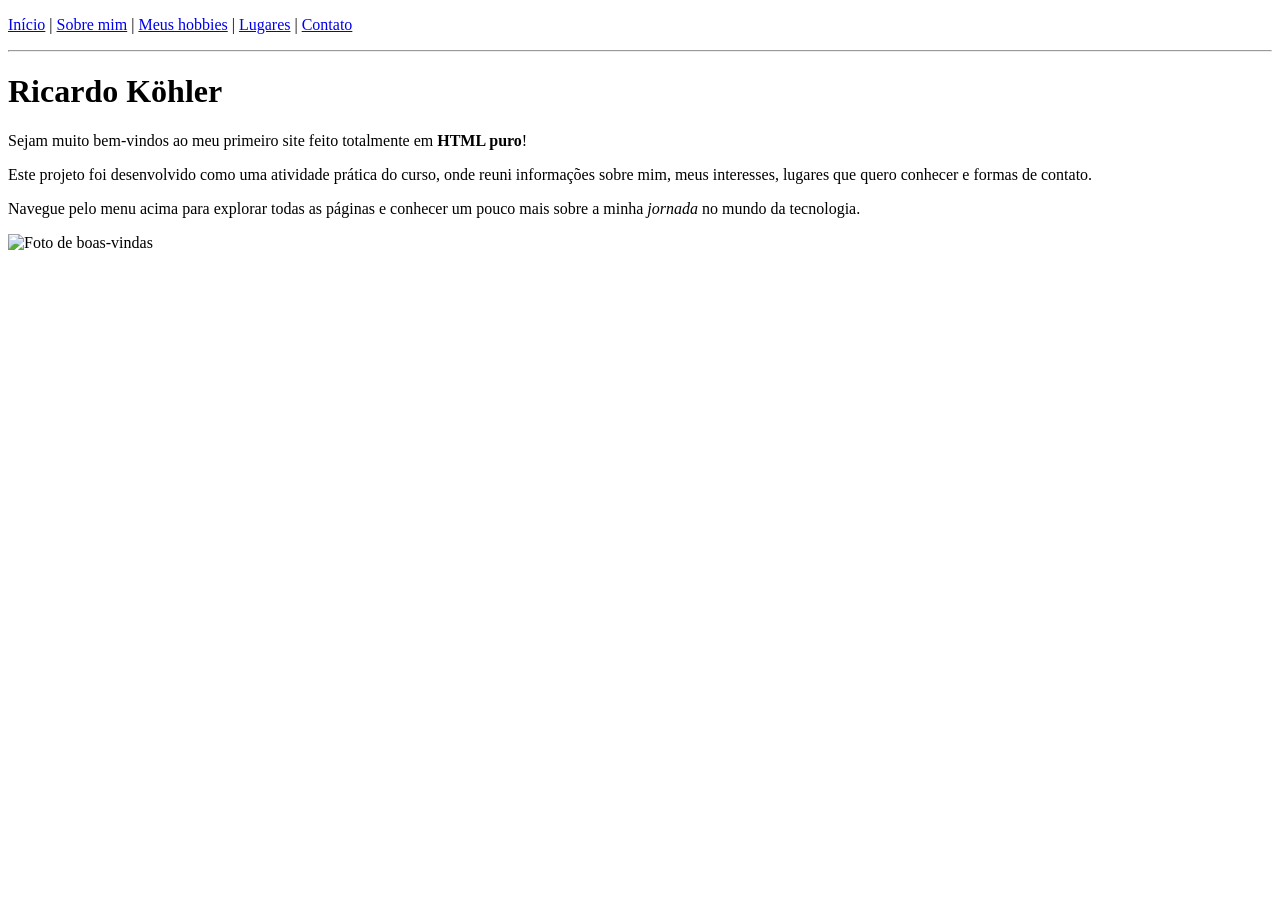
==== exemplo/index.html @ 3f54cad5 "Site de exemplo para css." ====
<!DOCTYPE html>
<html>
<head>
    
    <title>Início - Meu Primeiro Site</title>
</head>
<body>
    <p>
        <a href="index.html">Início</a> | 
        <a href="sobre.html">Sobre mim</a> | 
        <a href="hobbies.html">Meus hobbies</a> | 
        <a href="lugares.html">Lugares</a> | 
        <a href="contato.html">Contato</a>
    </p>

    <hr>

    <h1>Ricardo Köhler</h1>

    <p>Sejam muito bem-vindos ao meu primeiro site feito totalmente em <strong>HTML puro</strong>!</p>
    
    <p>Este projeto foi desenvolvido como uma atividade prática do curso, onde reuni informações sobre mim, meus interesses, lugares que quero conhecer e formas de contato.</p>
    
    <p>Navegue pelo menu acima para explorar todas as páginas e conhecer um pouco mais sobre a minha <i>jornada</i> no mundo da tecnologia.</p>

    <img src="imagens/foto1.jpg" alt="Foto de boas-vindas">
</body>
</html>
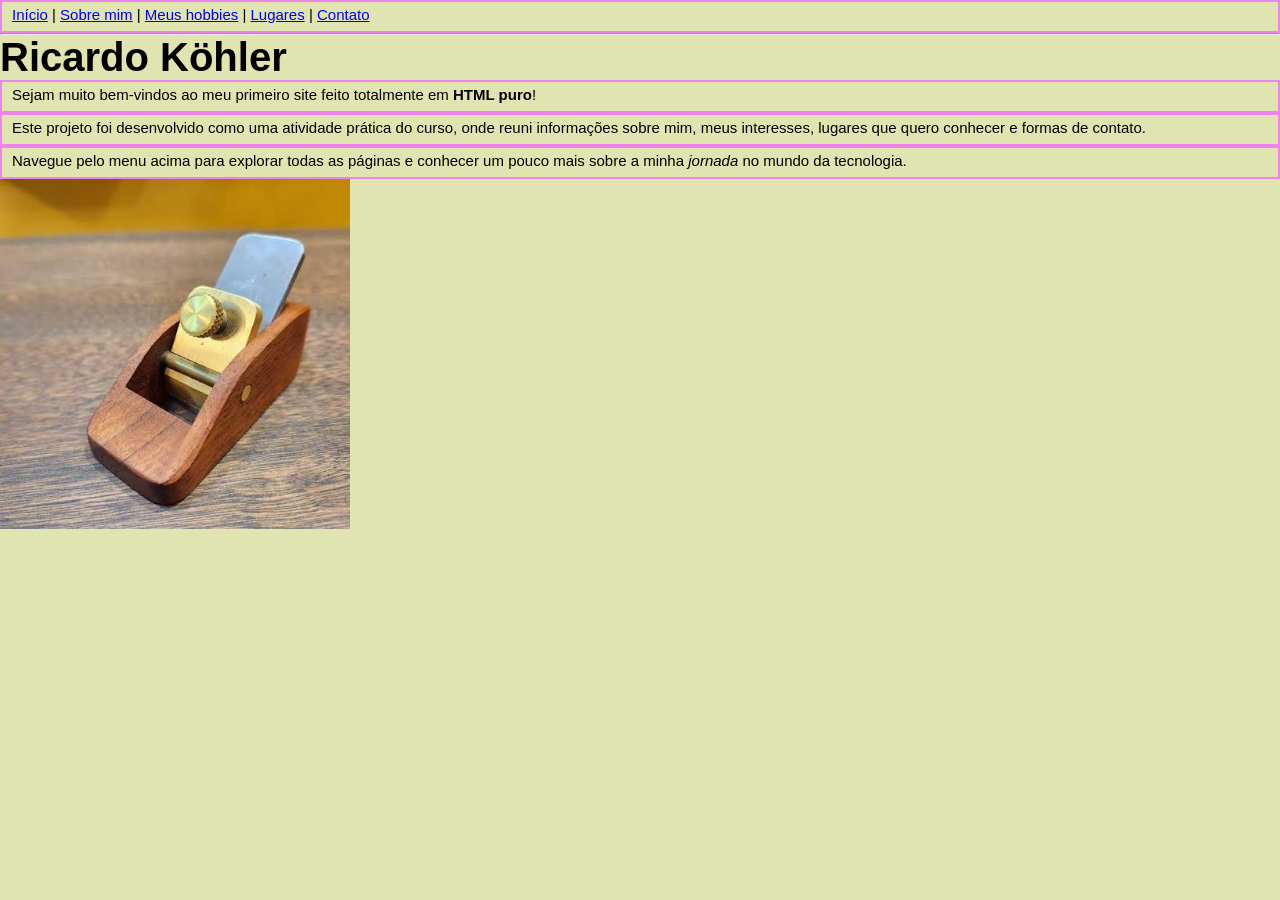
==== commit 17d9bd11: "Atualizado Readme, iniciado estilização" ====
--- a/exemplo/index.html
+++ b/exemplo/index.html
@@ -1,8 +1,10 @@
 <!DOCTYPE html>
 <html>
-<head>
-    
+<head>    
     <title>Início - Meu Primeiro Site</title>
+    <link rel="stylesheet" href="assets/css/style.css">
+    <meta name="viewport" content="width=device-width,initial-scale=1.0">
+    <meta charset="utf-8">
 </head>
 <body>
     <p>
@@ -23,6 +25,6 @@
     
     <p>Navegue pelo menu acima para explorar todas as páginas e conhecer um pouco mais sobre a minha <i>jornada</i> no mundo da tecnologia.</p>
 
-    <img src="imagens/foto1.jpg" alt="Foto de boas-vindas">
+    <img src="assets/images/images.jpg" alt="Foto de boas-vindas">
 </body>
 </html>
--- a/exemplo/assets/css/style.css
+++ b/exemplo/assets/css/style.css
@@ -0,0 +1,32 @@
+*{
+    margin: 0;
+    padding: 0;
+    box-sizing: border-box;
+}
+html {
+    background-color: rgb(224, 228, 176);
+    color: black;
+    font-family: Arial, Helvetica, sans-serif;
+    font-size: 20px;
+}
+p{
+    padding: 4px 6px 8px 10px;
+    font-size: 0.75rem;    
+    border:2px violet solid;
+}
+img{
+    width: 350px;
+    height: auto;
+}
+@media screen and (max-width:768px){
+html {
+    background-color: rgb(186, 240, 226);
+    color: black;
+    font-family: Arial, Helvetica, sans-serif;
+    font-size: 16px;
+}
+img{
+    width: 120px;
+    height: auto;
+}
+}
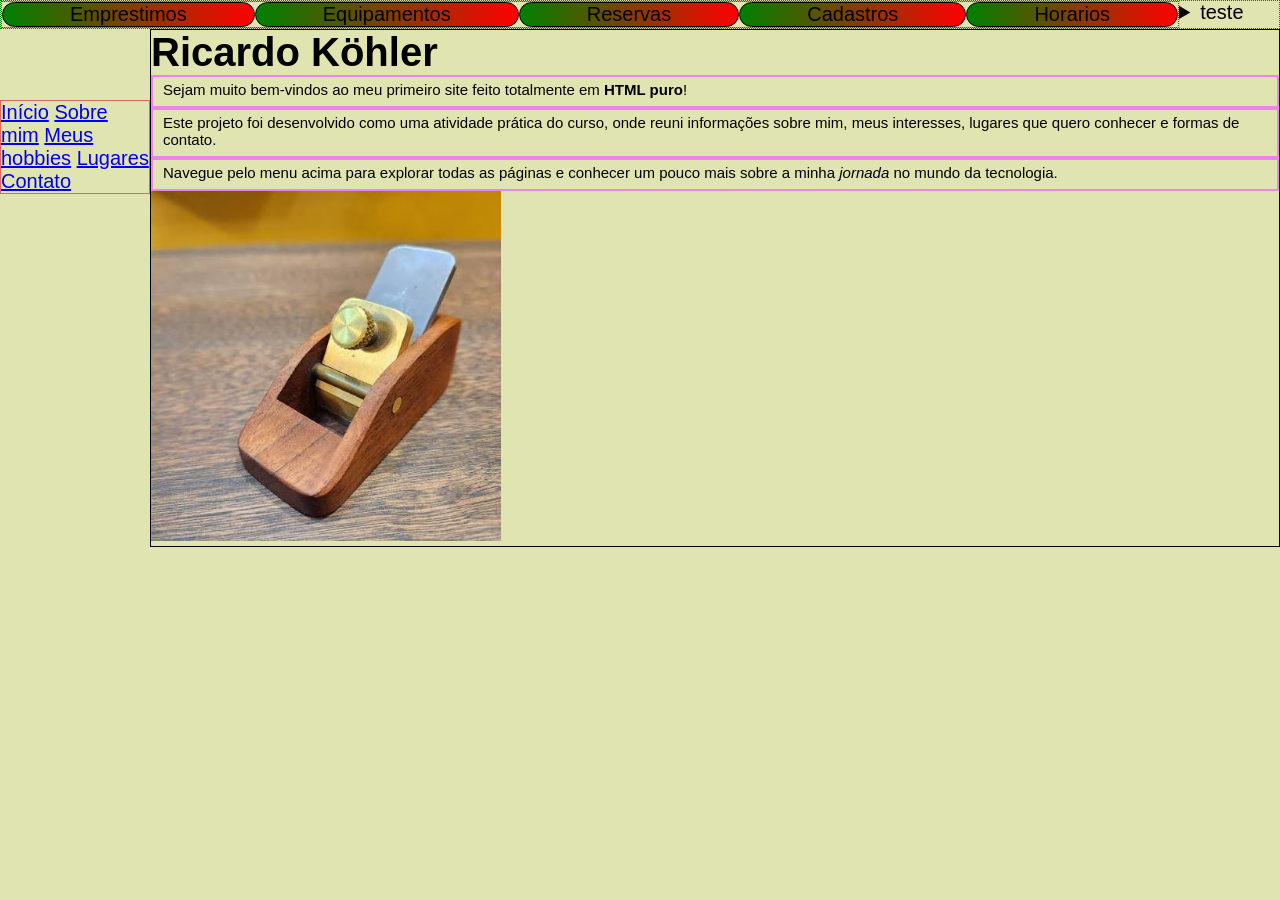
==== commit 01f58964: "adicionado itens flexbox para demonstração" ====
--- a/exemplo/index.html
+++ b/exemplo/index.html
@@ -7,24 +7,45 @@
     <meta charset="utf-8">
 </head>
 <body>
-    <p>
-        <a href="index.html">Início</a> | 
-        <a href="sobre.html">Sobre mim</a> | 
-        <a href="hobbies.html">Meus hobbies</a> | 
-        <a href="lugares.html">Lugares</a> | 
+    
+    <header>
+        <nav class="navbar" >
+            <ul class="navgroup">
+                <li><a>Emprestimos</a></li>
+                <li>Equipamentos</li>
+                <li>Reservas</li>
+                <li>Cadastros</li>
+                <li>Horarios</li>
+            </ul>
+            <details style="flex: 0 0 100px; margin-left: auto;"><summary>teste</summary>sa
+            as</details>
+        </nav>
+    </header>
+<div class="container">
+        <aside>
+        
+        <a href="index.html">Início</a>           
+        <a href="sobre.html">Sobre mim</a> 
+        <a href="hobbies.html">Meus hobbies</a> 
+        <a href="lugares.html">Lugares</a> 
         <a href="contato.html">Contato</a>
-    </p>
 
-    <hr>
-
-    <h1>Ricardo Köhler</h1>
-
-    <p>Sejam muito bem-vindos ao meu primeiro site feito totalmente em <strong>HTML puro</strong>!</p>
-    
-    <p>Este projeto foi desenvolvido como uma atividade prática do curso, onde reuni informações sobre mim, meus interesses, lugares que quero conhecer e formas de contato.</p>
-    
-    <p>Navegue pelo menu acima para explorar todas as páginas e conhecer um pouco mais sobre a minha <i>jornada</i> no mundo da tecnologia.</p>
-
-    <img src="assets/images/images.jpg" alt="Foto de boas-vindas">
+             
+       
+    </aside>
+    <main>
+        
+        
+        <h1>Ricardo Köhler</h1>
+        
+        <p>Sejam muito bem-vindos ao meu primeiro site feito totalmente em <strong>HTML puro</strong>!</p>
+        
+        <p>Este projeto foi desenvolvido como uma atividade prática do curso, onde reuni informações sobre mim, meus interesses, lugares que quero conhecer e formas de contato.</p>
+        
+        <p>Navegue pelo menu acima para explorar todas as páginas e conhecer um pouco mais sobre a minha <i>jornada</i> no mundo da tecnologia.</p>
+        
+        <img src="assets/images/images.jpg" alt="Foto de boas-vindas">
+    </main>
+</div>
 </body>
 </html>
--- a/exemplo/assets/css/style.css
+++ b/exemplo/assets/css/style.css
@@ -18,6 +18,34 @@
     width: 350px;
     height: auto;
 }
+.container{
+    display: flex;
+    flex-direction: row;
+    flex-wrap: wrap;
+    align-items: flex-start;
+    justify-content: start;
+}
+main{
+    flex: 1;
+    min-width: 0;
+    border: 1px black solid
+}
+aside{
+    flex: 0 0 150px;
+    margin-top: 10px;
+    position: sticky;
+    top: 100px;
+    border: 1px rgb(221, 103, 103) solid;
+    
+}
+nav ul>li{
+    border: 1px solid; 
+    background: linear-gradient(to left,red,green);
+    border-radius: 15px; 
+    flex: 1 0 auto;
+}
+.navbar{border: 1px green dotted;display: flex;flex-wrap: wrap;}
+.navgroup{border: 1px red dotted; display: flex; list-style: none; flex: 1 1 600px; justify-content: space-; align-items: center;text-align: center;}
 @media screen and (max-width:768px){
 html {
     background-color: rgb(186, 240, 226);
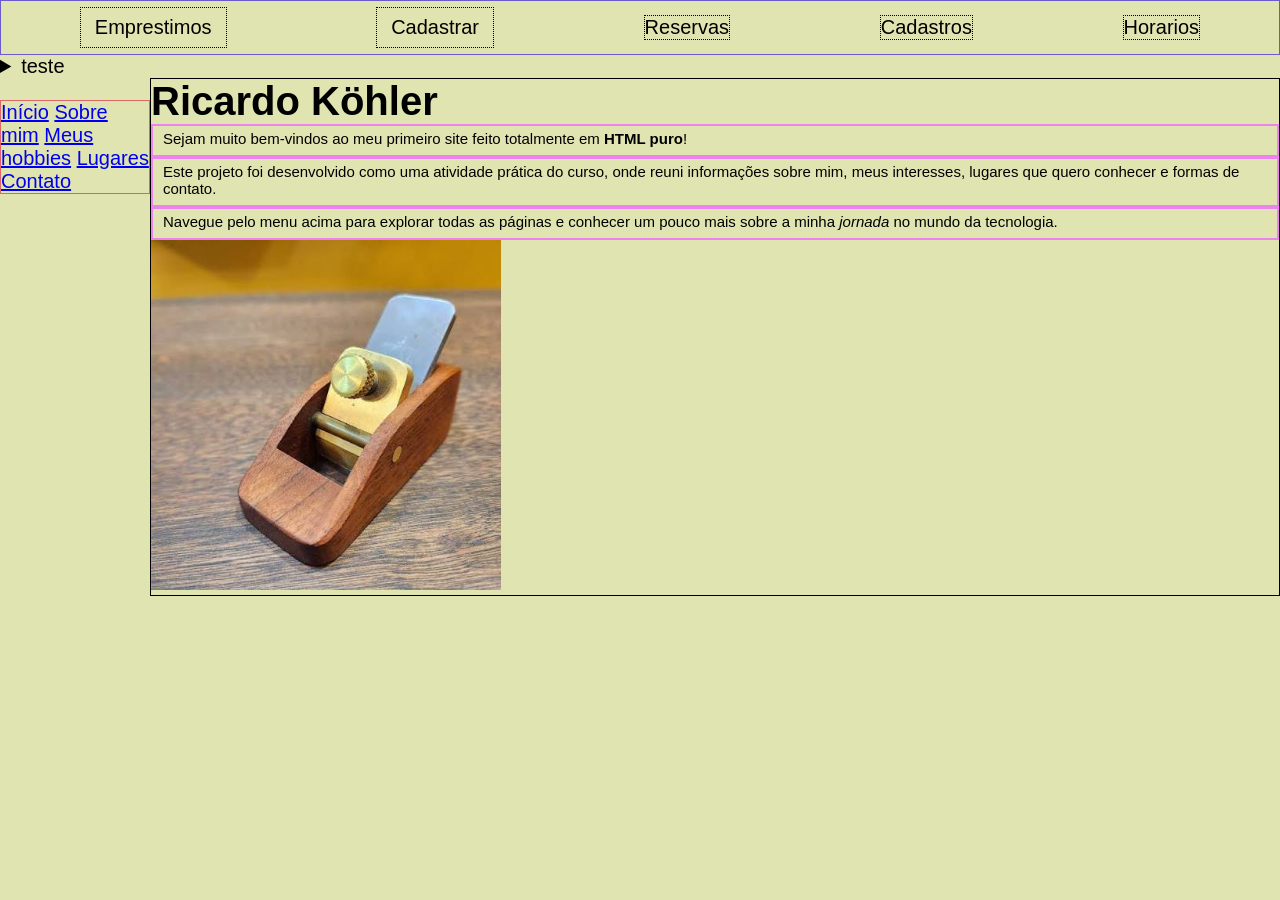
==== commit b5147d2d: "Inclusão de exercícios sobre CSS Flexbox" ====
--- a/exemplo/index.html
+++ b/exemplo/index.html
@@ -9,10 +9,20 @@
 <body>
     
     <header>
-        <nav class="navbar" >
-            <ul class="navgroup">
-                <li><a>Emprestimos</a></li>
-                <li>Equipamentos</li>
+        <nav >
+            <ul class="nav">
+                <li><a>Emprestimos</a>
+                    <ul class="dropdown">
+                        <li>Equipamentos</li>
+                        <li>Ambientes</li>
+                    </ul>
+                </li>
+                <li>
+                    <a>Cadastrar</a>
+                    <ul class="dropdown">
+                        <li>Equipamentos</li>
+                        <li>Categorias</li>
+                    </ul></li>
                 <li>Reservas</li>
                 <li>Cadastros</li>
                 <li>Horarios</li>
--- a/exemplo/assets/css/style.css
+++ b/exemplo/assets/css/style.css
@@ -38,14 +38,52 @@
     border: 1px rgb(221, 103, 103) solid;
     
 }
-nav ul>li{
+ul.nav {
+  list-style: none;
+  display: flex;
+  align-items: center;
+  justify-content: space-around;
+  border:1px solid slateblue ;
+  gap: 4px;
+  padding: 6px;
+  background: var(--surface);
+}
+ul.nav > li {
+  position: relative;
+  border: dotted black 1px;
+}
+
+ul.nav > li > a {
+  display: flex;
+  align-items: center;
+  gap: 5px;
+  padding: 8px 14px;
+}
+/* 4. Dropdown — escondido por padrão */
+.dropdown {
+  position: absolute;
+  top: calc(100% + 6px);
+  left: 0;
+  min-width: 200px;
+  opacity: 0;
+  pointer-events: none;
+  transform: translateY(-6px);
+  transition: opacity .18s, transform .18s;
+  z-index: 100;
+}
+ul.nav >li:hover .dropdown{
+  opacity: 1;
+  pointer-events: auto;
+  /* transform: translateY(0); */
+}
+/* nav ul>li{
     border: 1px solid; 
     background: linear-gradient(to left,red,green);
     border-radius: 15px; 
     flex: 1 0 auto;
-}
-.navbar{border: 1px green dotted;display: flex;flex-wrap: wrap;}
-.navgroup{border: 1px red dotted; display: flex; list-style: none; flex: 1 1 600px; justify-content: space-; align-items: center;text-align: center;}
+} */
+/* .navbar{border: 1px green dotted;display: flex;flex-wrap: wrap;}
+.navgroup{border: 1px red dotted; display: flex; list-style: none; flex: 1 1 600px; justify-content: space-; align-items: center;text-align: center;} */
 @media screen and (max-width:768px){
 html {
     background-color: rgb(186, 240, 226);
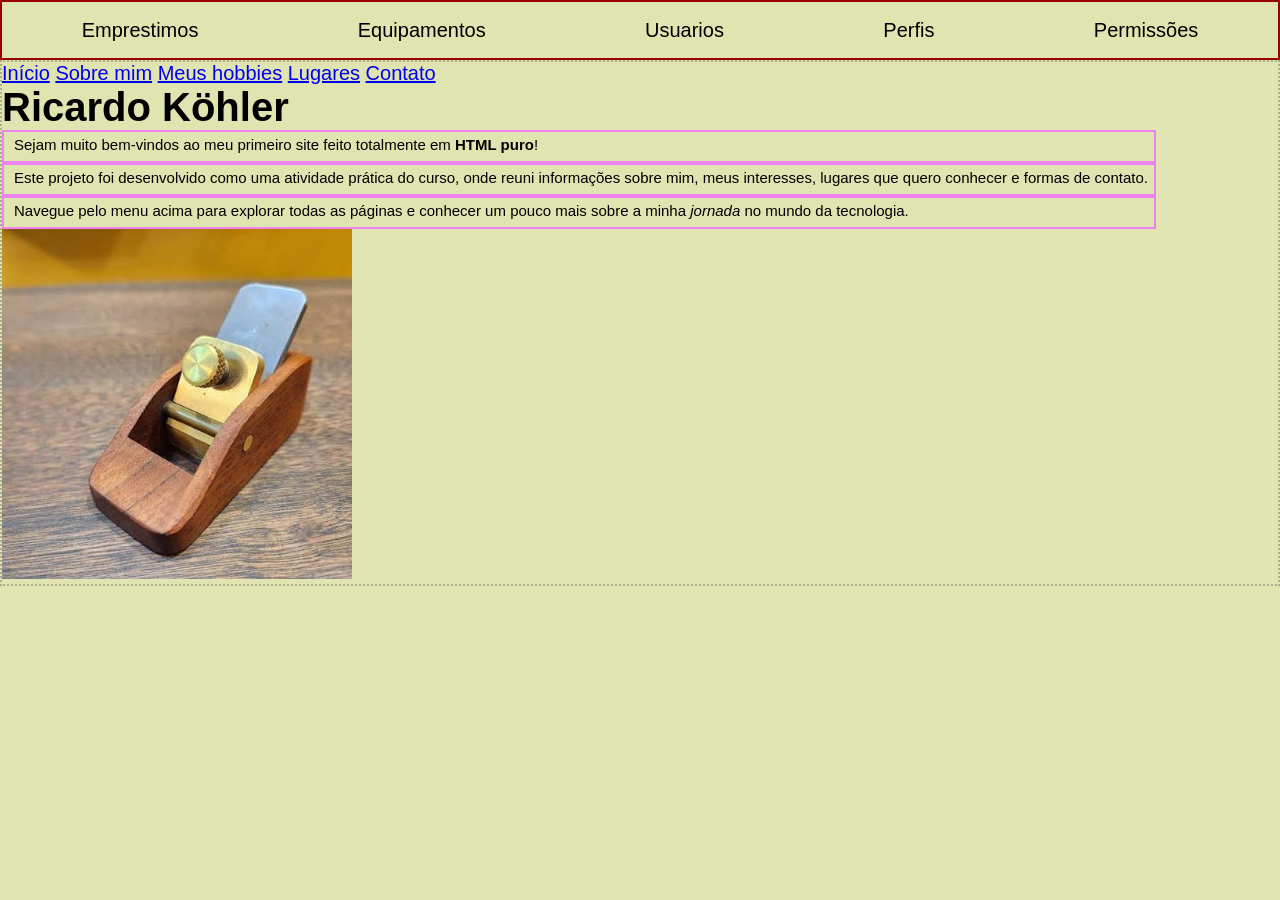
==== commit 0d8700ef: "Exemplo dashboard grid" ====
--- a/exemplo/index.html
+++ b/exemplo/index.html
@@ -9,26 +9,14 @@
 <body>
     
     <header>
-        <nav >
-            <ul class="nav">
-                <li><a>Emprestimos</a>
-                    <ul class="dropdown">
-                        <li>Equipamentos</li>
-                        <li>Ambientes</li>
-                    </ul>
-                </li>
-                <li>
-                    <a>Cadastrar</a>
-                    <ul class="dropdown">
-                        <li>Equipamentos</li>
-                        <li>Categorias</li>
-                    </ul></li>
-                <li>Reservas</li>
-                <li>Cadastros</li>
-                <li>Horarios</li>
+        <nav>
+            <ul class="navbar">
+                <li>Emprestimos</li>
+                <li>Equipamentos</li>
+                <li>Usuarios</li>
+                <li>Perfis</li>
+                <li>Permissões</li>
             </ul>
-            <details style="flex: 0 0 100px; margin-left: auto;"><summary>teste</summary>sa
-            as</details>
         </nav>
     </header>
 <div class="container">
--- a/exemplo/assets/css/style.css
+++ b/exemplo/assets/css/style.css
@@ -18,81 +18,34 @@
     width: 350px;
     height: auto;
 }
+.navbar{
+    display: flex;
+    flex-direction: row;
+    list-style: none;
+    align-items: center;
+    justify-content: space-around;
+    height: 60px;
+    border: 2px solid #990000;
+}
+
 .container{
     display: flex;
     flex-direction: row;
     flex-wrap: wrap;
     align-items: flex-start;
     justify-content: start;
+    border: 2px dotted #1234;
+    height: calc(100vh-60px);
 }
-main{
+#main{
     flex: 1;
     min-width: 0;
     border: 1px black solid
 }
-aside{
+#aside{
     flex: 0 0 150px;
     margin-top: 10px;
     position: sticky;
-    top: 100px;
     border: 1px rgb(221, 103, 103) solid;
     
-}
-ul.nav {
-  list-style: none;
-  display: flex;
-  align-items: center;
-  justify-content: space-around;
-  border:1px solid slateblue ;
-  gap: 4px;
-  padding: 6px;
-  background: var(--surface);
-}
-ul.nav > li {
-  position: relative;
-  border: dotted black 1px;
-}
-
-ul.nav > li > a {
-  display: flex;
-  align-items: center;
-  gap: 5px;
-  padding: 8px 14px;
-}
-/* 4. Dropdown — escondido por padrão */
-.dropdown {
-  position: absolute;
-  top: calc(100% + 6px);
-  left: 0;
-  min-width: 200px;
-  opacity: 0;
-  pointer-events: none;
-  transform: translateY(-6px);
-  transition: opacity .18s, transform .18s;
-  z-index: 100;
-}
-ul.nav >li:hover .dropdown{
-  opacity: 1;
-  pointer-events: auto;
-  /* transform: translateY(0); */
-}
-/* nav ul>li{
-    border: 1px solid; 
-    background: linear-gradient(to left,red,green);
-    border-radius: 15px; 
-    flex: 1 0 auto;
-} */
-/* .navbar{border: 1px green dotted;display: flex;flex-wrap: wrap;}
-.navgroup{border: 1px red dotted; display: flex; list-style: none; flex: 1 1 600px; justify-content: space-; align-items: center;text-align: center;} */
-@media screen and (max-width:768px){
-html {
-    background-color: rgb(186, 240, 226);
-    color: black;
-    font-family: Arial, Helvetica, sans-serif;
-    font-size: 16px;
-}
-img{
-    width: 120px;
-    height: auto;
-}
-}
+}
